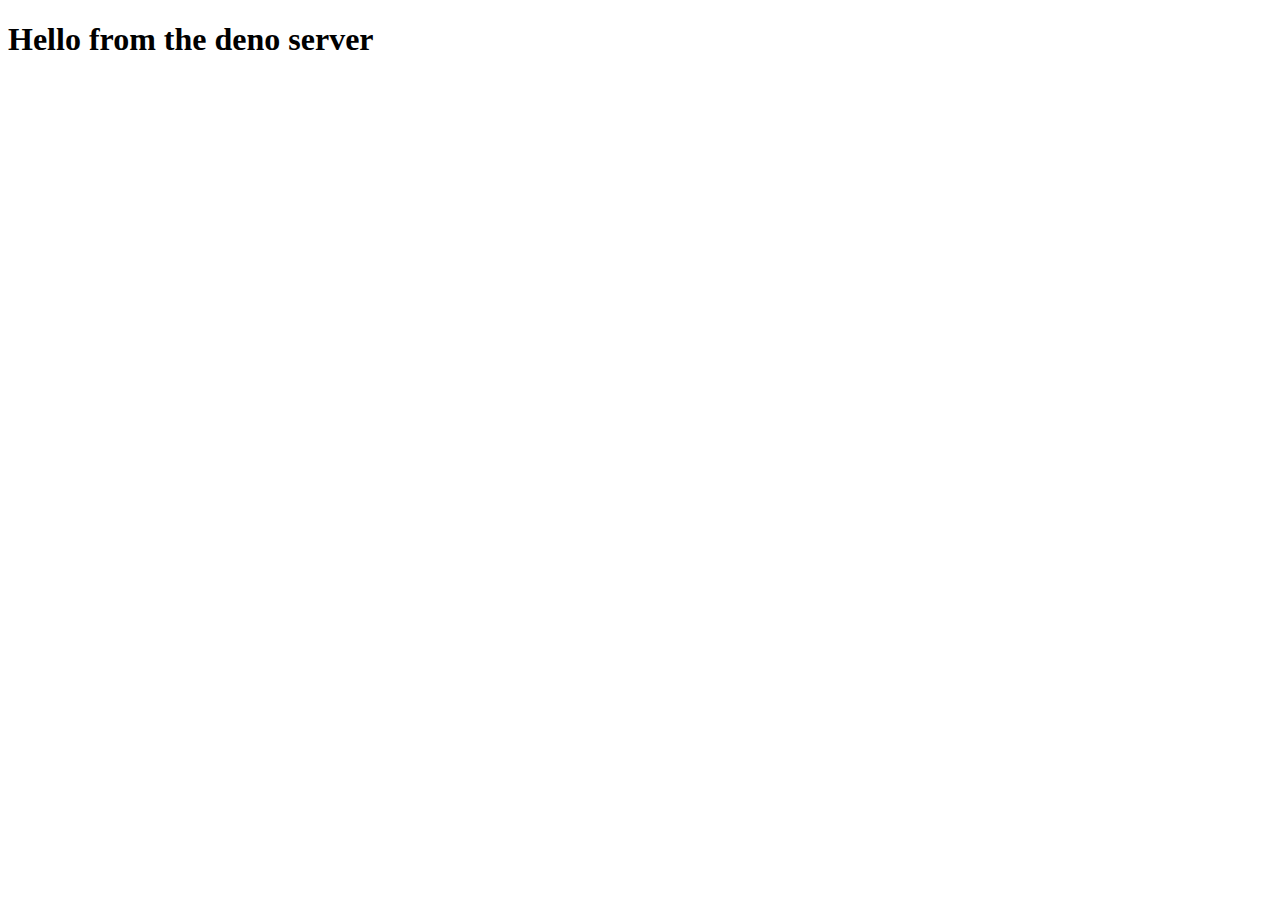
==== public/index.html @ bd13342b "Switch to abc framework" ====
<!DOCTYPE html>
<html lang="en">
<head>
    <meta charset="UTF-8">
    <meta http-equiv="X-UA-Compatible" content="IE=edge">
    <meta name="viewport" content="width=100%, initial-scale=1.0">
    <title>Document</title>
</head>
<body>
    <h1>Hello from the deno server</h1>
</body>
</html>
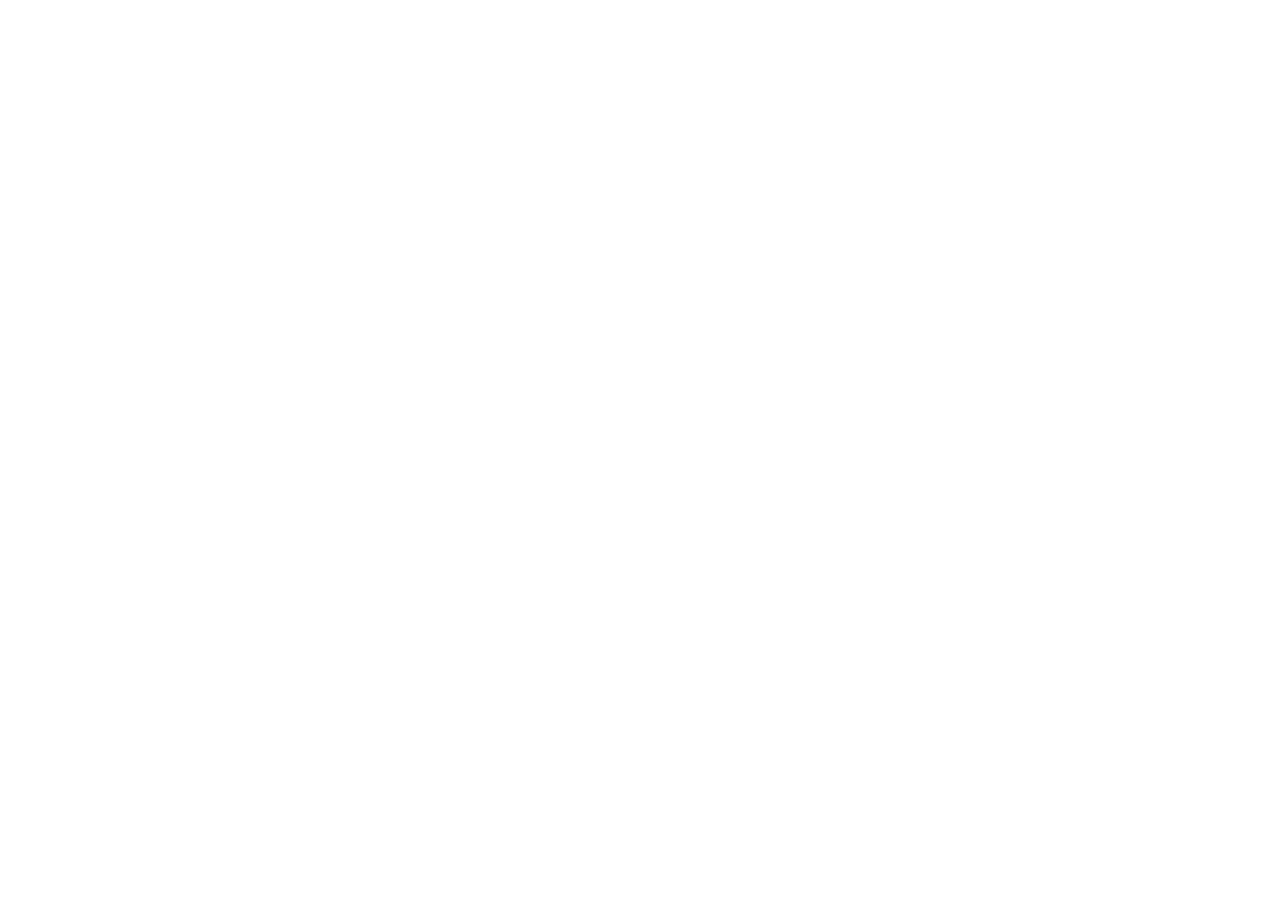
==== commit 21e3845d: "Added barebones frontend" ====
--- a/public/index.html
+++ b/public/index.html
@@ -1,12 +1 @@
-<!DOCTYPE html>
-<html lang="en">
-<head>
-    <meta charset="UTF-8">
-    <meta http-equiv="X-UA-Compatible" content="IE=edge">
-    <meta name="viewport" content="width=100%, initial-scale=1.0">
-    <title>Document</title>
-</head>
-<body>
-    <h1>Hello from the deno server</h1>
-</body>
-</html>+<!doctype html><html lang="en"><head><meta charset="utf-8"/><link rel="icon" href="/favicon.ico"/><meta name="viewport" content="width=device-width,initial-scale=1"/><meta name="theme-color" content="#000000"/><meta name="description" content="Web site created using create-react-app"/><link rel="apple-touch-icon" href="/logo192.png"/><link rel="manifest" href="/manifest.json"/><title>React App</title><script defer="defer" src="/static/js/main.f1a2d804.js"></script><link href="/static/css/main.073c9b0a.css" rel="stylesheet"></head><body><noscript>You need to enable JavaScript to run this app.</noscript><div id="root"></div></body></html>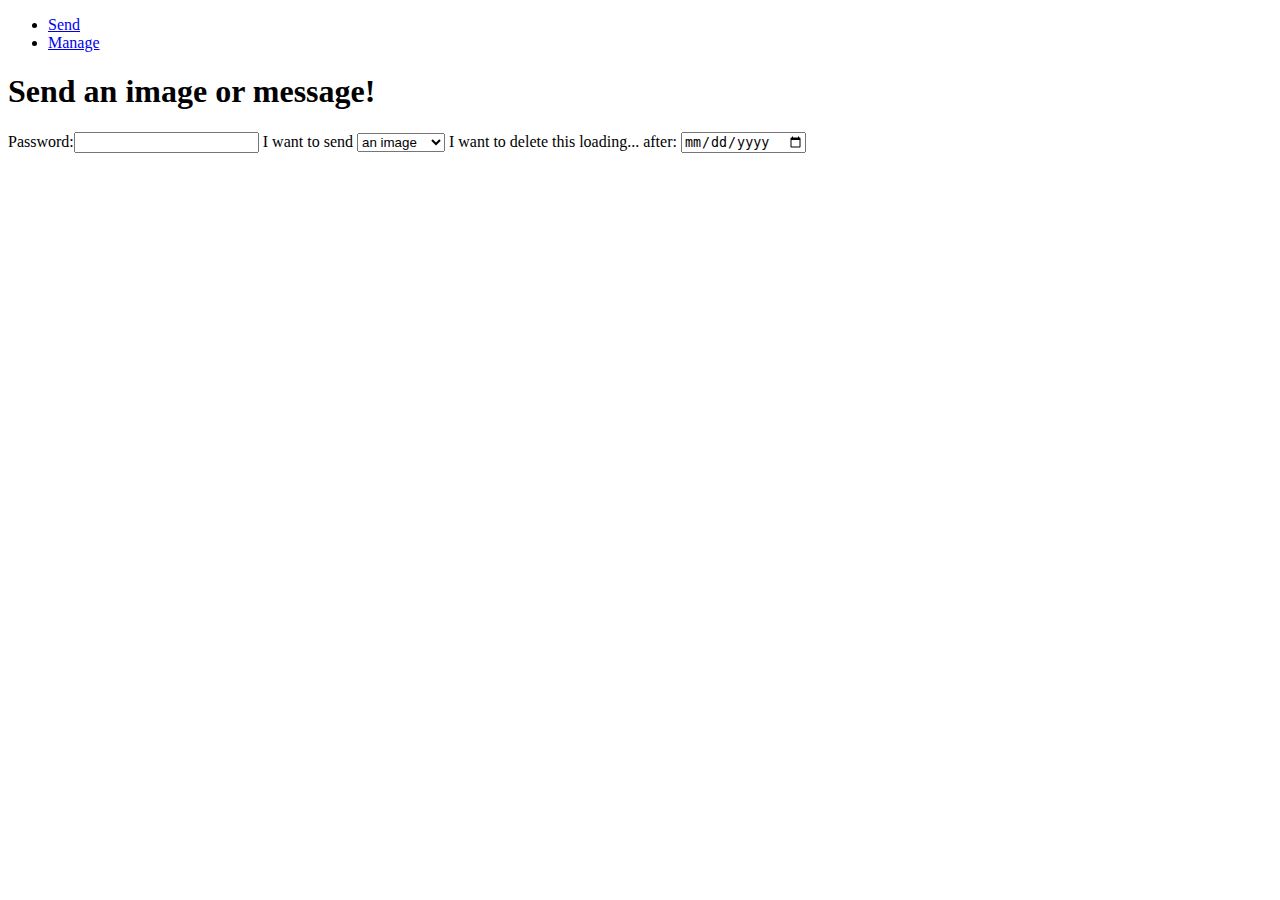
==== commit 684bb187: "ugh" ====
--- a/public/index.html
+++ b/public/index.html
@@ -1 +1,57 @@
-<!doctype html><html lang="en"><head><meta charset="utf-8"/><link rel="icon" href="/favicon.ico"/><meta name="viewport" content="width=device-width,initial-scale=1"/><meta name="theme-color" content="#000000"/><meta name="description" content="Web site created using create-react-app"/><link rel="apple-touch-icon" href="/logo192.png"/><link rel="manifest" href="/manifest.json"/><title>React App</title><script defer="defer" src="/static/js/main.f1a2d804.js"></script><link href="/static/css/main.073c9b0a.css" rel="stylesheet"></head><body><noscript>You need to enable JavaScript to run this app.</noscript><div id="root"></div></body></html>+<!DOCTYPE html>
+<html lang="en">
+	<head>
+		<meta charset="utf-8" />
+		<link rel="icon" href="./favicon.png" />
+		<meta name="viewport" content="width=device-width, initial-scale=1" />
+		<meta http-equiv="content-security-policy" content="">
+	<link rel="stylesheet" href="/_app/assets/pages/__layout.svelte-430f3646.css">
+	<link rel="stylesheet" href="/_app/assets/pages/index.svelte-59507db3.css">
+	<link rel="modulepreload" href="/_app/start-a3dfed1e.js">
+	<link rel="modulepreload" href="/_app/chunks/index-3329c335.js">
+	<link rel="modulepreload" href="/_app/chunks/index-ba76ad20.js">
+	<link rel="modulepreload" href="/_app/pages/__layout.svelte-61b18751.js">
+	<link rel="modulepreload" href="/_app/pages/index.svelte-10b61239.js">
+	</head>
+	<body>
+		<div>
+
+
+<div class="content"><nav class="svelte-9bs66r"><ul class="svelte-9bs66r"><li class="svelte-9bs66r"><a class="selected svelte-9bs66r" href="/">Send</a></li>
+            <li class="svelte-9bs66r"><a class=" svelte-9bs66r" href="/manage">Manage</a></li></ul></nav>
+    <main class="svelte-9bs66r"><form class="svelte-f3tfm1"><h1 id="formHeader">Send an image or message!</h1>
+
+	<span><label for="apiKey" class="svelte-f3tfm1">Password:</label><input type="password" name="apiKey" id="apiKey" class="svelte-f3tfm1" value=""></span>
+	<span><label for="input" class="svelte-f3tfm1">I want to send </label>
+		<select name="input" id="input" class="svelte-f3tfm1"><option value="[object Object]">an image</option><option value="[object Object]">a message</option></select></span>
+	<span><label for="ephemeral" class="svelte-f3tfm1">I want to delete this loading... after: </label>
+		<input type="date" name="ephemeral" id="ephemeral" class="svelte-f3tfm1"></span>
+
+	
+</form></main>
+</div>
+
+
+		<script type="module" data-sveltekit-hydrate="115ec01">
+		import { start } from "/_app/start-a3dfed1e.js";
+		start({
+			target: document.querySelector('[data-sveltekit-hydrate="115ec01"]').parentNode,
+			paths: {"base":"","assets":""},
+			session: {},
+			route: true,
+			spa: false,
+			trailing_slash: "never",
+			hydrate: {
+				status: 200,
+				error: null,
+				nodes: [
+					import("/_app/pages/__layout.svelte-61b18751.js"),
+						import("/_app/pages/index.svelte-10b61239.js")
+				],
+				params: {},
+				routeId: ""
+			}
+		});
+	</script></div>
+	</body>
+</html>
